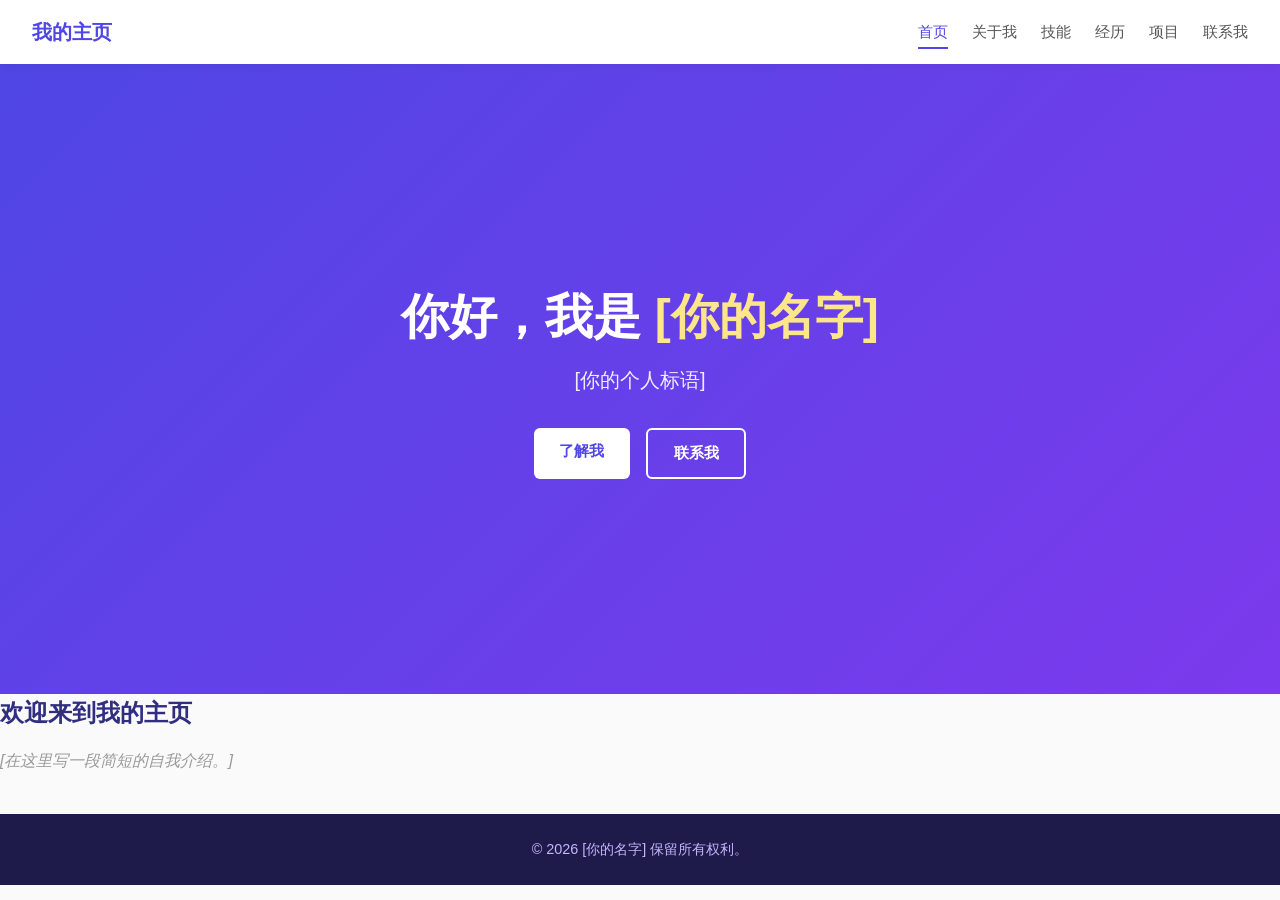
==== index.html @ 00a2c707 "Add files via upload" ====
<!DOCTYPE html>
<html lang="zh-CN">
<head>
    <meta charset="UTF-8">
    <meta name="viewport" content="width=device-width, initial-scale=1.0">
    <title>个人主页 - 首页</title>
    <link rel="stylesheet" href="style.css">
</head>
<body>
    <nav class="navbar">
        <div class="nav-brand"><a href="index.html">我的主页</a></div>
        <ul class="nav-links">
            <li><a href="index.html" class="active">首页</a></li>
            <li><a href="about.html">关于我</a></li>
            <li><a href="skills.html">技能</a></li>
            <li><a href="experience.html">经历</a></li>
            <li><a href="projects.html">项目</a></li>
            <li><a href="contact.html">联系我</a></li>
        </ul>
    </nav>

    <header class="hero">
        <div class="hero-content">
            <h1>你好，我是 <span class="highlight">[你的名字]</span></h1>
            <p class="tagline">[你的个人标语]</p>
            <div class="hero-buttons">
                <a href="about.html" class="btn btn-primary">了解我</a>
                <a href="contact.html" class="btn btn-secondary">联系我</a>
            </div>
        </div>
    </header>

    <section class="section">
        <h2>欢迎来到我的主页</h2>
        <p class="placeholder-text">[在这里写一段简短的自我介绍。]</p>
    </section>

    <footer class="footer">
        <p>&copy; 2026 [你的名字] 保留所有权利。</p>
    </footer>
</body>
</html>
---- style.css ----
* {
    margin: 0;
    padding: 0;
    box-sizing: border-box;
}

body {
    font-family: -apple-system, BlinkMacSystemFont, "Segoe UI", Roboto, Oxygen,
        Ubuntu, Cantarell, "PingFang SC", "Microsoft YaHei", "Hiragino Sans GB",
        "Noto Sans SC", sans-serif;
    color: #333;
    background: #fafafa;
    line-height: 1.6;
}

a {
    text-decoration: none;
    color: inherit;
}

/* --- Navbar --- */
.navbar {
    display: flex;
    justify-content: space-between;
    align-items: center;
    padding: 1rem 2rem;
    background: #fff;
    box-shadow: 0 2px 8px rgba(0, 0, 0, 0.06);
    position: sticky;
    top: 0;
    z-index: 100;
}

.nav-brand a {
    font-size: 1.25rem;
    font-weight: 700;
    color: #4f46e5;
}

.nav-links {
    display: flex;
    list-style: none;
    gap: 1.5rem;
}

.nav-links a {
    font-size: 0.95rem;
    font-weight: 500;
    color: #555;
    padding: 0.4rem 0;
    border-bottom: 2px solid transparent;
    transition: color 0.2s, border-color 0.2s;
}

.nav-links a:hover,
.nav-links a.active {
    color: #4f46e5;
    border-bottom-color: #4f46e5;
}

/* --- Hero (Home page) --- */
.hero {
    display: flex;
    justify-content: center;
    align-items: center;
    min-height: 70vh;
    background: linear-gradient(135deg, #4f46e5 0%, #7c3aed 100%);
    color: #fff;
    text-align: center;
    padding: 2rem;
}

.hero-content h1 {
    font-size: 3rem;
    margin-bottom: 0.5rem;
}

.hero-content .highlight {
    color: #fde68a;
}

.tagline {
    font-size: 1.25rem;
    opacity: 0.9;
    margin-bottom: 2rem;
}

.hero-buttons {
    display: flex;
    gap: 1rem;
    justify-content: center;
}

/* --- Buttons --- */
.btn {
    display: inline-block;
    padding: 0.7rem 1.6rem;
    border-radius: 6px;
    font-weight: 600;
    font-size: 0.95rem;
    transition: transform 0.15s, box-shadow 0.15s;
}

.btn:hover {
    transform: translateY(-1px);
    box-shadow: 0 4px 12px rgba(0, 0, 0, 0.15);
}

.btn-primary {
    background: #fff;
    color: #4f46e5;
}

.btn-secondary {
    border: 2px solid #fff;
    color: #fff;
}

.btn-small {
    padding: 0.4rem 1rem;
    font-size: 0.85rem;
    background: #4f46e5;
    color: #fff;
    border-radius: 4px;
}

/* --- Page Content --- */
.page-content {
    max-width: 960px;
    margin: 0 auto;
    padding: 2rem;
}

.page-content h1 {
    font-size: 2.2rem;
    margin-bottom: 1.5rem;
    color: #1e1b4b;
}

/* --- Sections --- */
.section {
    margin-bottom: 2.5rem;
}

.section h2 {
    font-size: 1.5rem;
    margin-bottom: 1rem;
    color: #312e81;
}

/* --- Placeholder --- */
.placeholder-text {
    color: #999;
    font-style: italic;
}

.placeholder-list {
    list-style: disc;
    padding-left: 1.5rem;
    color: #999;
    font-style: italic;
}

.placeholder-box {
    display: flex;
    justify-content: center;
    align-items: center;
    background: #e5e7eb;
    border-radius: 8px;
    color: #9ca3af;
    font-style: italic;
    min-height: 180px;
}

/* --- About --- */
.about-grid {
    display: grid;
    grid-template-columns: 250px 1fr;
    gap: 2rem;
    align-items: start;
}

.about-photo {
    width: 250px;
    height: 250px;
    border-radius: 12px;
}

/* --- Skills --- */
.skills-grid {
    display: grid;
    grid-template-columns: repeat(auto-fill, minmax(200px, 1fr));
    gap: 1.25rem;
}

.skill-card {
    background: #fff;
    border-radius: 8px;
    padding: 1.25rem;
    box-shadow: 0 1px 4px rgba(0, 0, 0, 0.06);
}

.skill-card h3 {
    font-size: 1.05rem;
    margin-bottom: 0.75rem;
    color: #4f46e5;
}

.skill-card ul {
    list-style: none;
    color: #999;
    font-style: italic;
}

.skill-card li {
    padding: 0.25rem 0;
}

.skill-card li::before {
    content: "• ";
    color: #c4b5fd;
}

/* --- Timeline (Experience) --- */
.timeline {
    border-left: 3px solid #c4b5fd;
    padding-left: 1.5rem;
}

.timeline-item {
    margin-bottom: 2rem;
    position: relative;
}

.timeline-item::before {
    content: "";
    position: absolute;
    left: -1.75rem;
    top: 0.4rem;
    width: 12px;
    height: 12px;
    background: #4f46e5;
    border-radius: 50%;
}

.timeline-date {
    font-size: 0.85rem;
    color: #7c3aed;
    font-weight: 600;
    margin-bottom: 0.25rem;
}

.timeline-content h3 {
    font-size: 1.1rem;
    color: #1e1b4b;
}

.company {
    font-weight: 500;
    color: #6b7280;
    margin-bottom: 0.5rem;
}

/* --- Projects --- */
.projects-grid {
    display: grid;
    grid-template-columns: repeat(auto-fill, minmax(280px, 1fr));
    gap: 1.5rem;
}

.project-card {
    background: #fff;
    border-radius: 10px;
    overflow: hidden;
    box-shadow: 0 2px 8px rgba(0, 0, 0, 0.06);
    transition: transform 0.2s;
}

.project-card:hover {
    transform: translateY(-3px);
}

.project-info {
    padding: 1.25rem;
}

.project-info h3 {
    margin-bottom: 0.5rem;
    color: #1e1b4b;
}

.project-tags {
    display: flex;
    gap: 0.5rem;
    flex-wrap: wrap;
    margin-bottom: 1rem;
}

.tag {
    background: #ede9fe;
    color: #6d28d9;
    padding: 0.2rem 0.6rem;
    border-radius: 4px;
    font-size: 0.8rem;
    font-weight: 500;
}

/* --- Contact --- */
.contact-grid {
    display: grid;
    grid-template-columns: 1fr 1fr;
    gap: 2.5rem;
}

.contact-list {
    list-style: none;
    margin: 1rem 0;
}

.contact-list li {
    padding: 0.4rem 0;
}

.social-links {
    display: flex;
    gap: 1rem;
    margin-top: 1rem;
}

.social-link {
    color: #4f46e5;
    font-weight: 500;
}

.social-link:hover {
    text-decoration: underline;
}

.contact-form {
    display: flex;
    flex-direction: column;
    gap: 1rem;
}

.form-group {
    display: flex;
    flex-direction: column;
    gap: 0.3rem;
}

.form-group label {
    font-weight: 500;
    font-size: 0.9rem;
    color: #374151;
}

.form-group input,
.form-group textarea {
    padding: 0.6rem 0.8rem;
    border: 1px solid #d1d5db;
    border-radius: 6px;
    font-size: 0.95rem;
    font-family: inherit;
    transition: border-color 0.2s;
}

.form-group input:focus,
.form-group textarea:focus {
    outline: none;
    border-color: #4f46e5;
}

.contact-form .btn-primary {
    background: #4f46e5;
    color: #fff;
    border: none;
    cursor: pointer;
    align-self: flex-start;
}

/* --- Footer --- */
.footer {
    text-align: center;
    padding: 1.5rem;
    background: #1e1b4b;
    color: #c4b5fd;
    font-size: 0.9rem;
    margin-top: 2rem;
}

/* --- Responsive --- */
@media (max-width: 768px) {
    .navbar {
        flex-direction: column;
        gap: 0.75rem;
    }

    .nav-links {
        gap: 1rem;
        flex-wrap: wrap;
        justify-content: center;
    }

    .hero-content h1 {
        font-size: 2rem;
    }

    .about-grid {
        grid-template-columns: 1fr;
        justify-items: center;
    }

    .contact-grid {
        grid-template-columns: 1fr;
    }
}
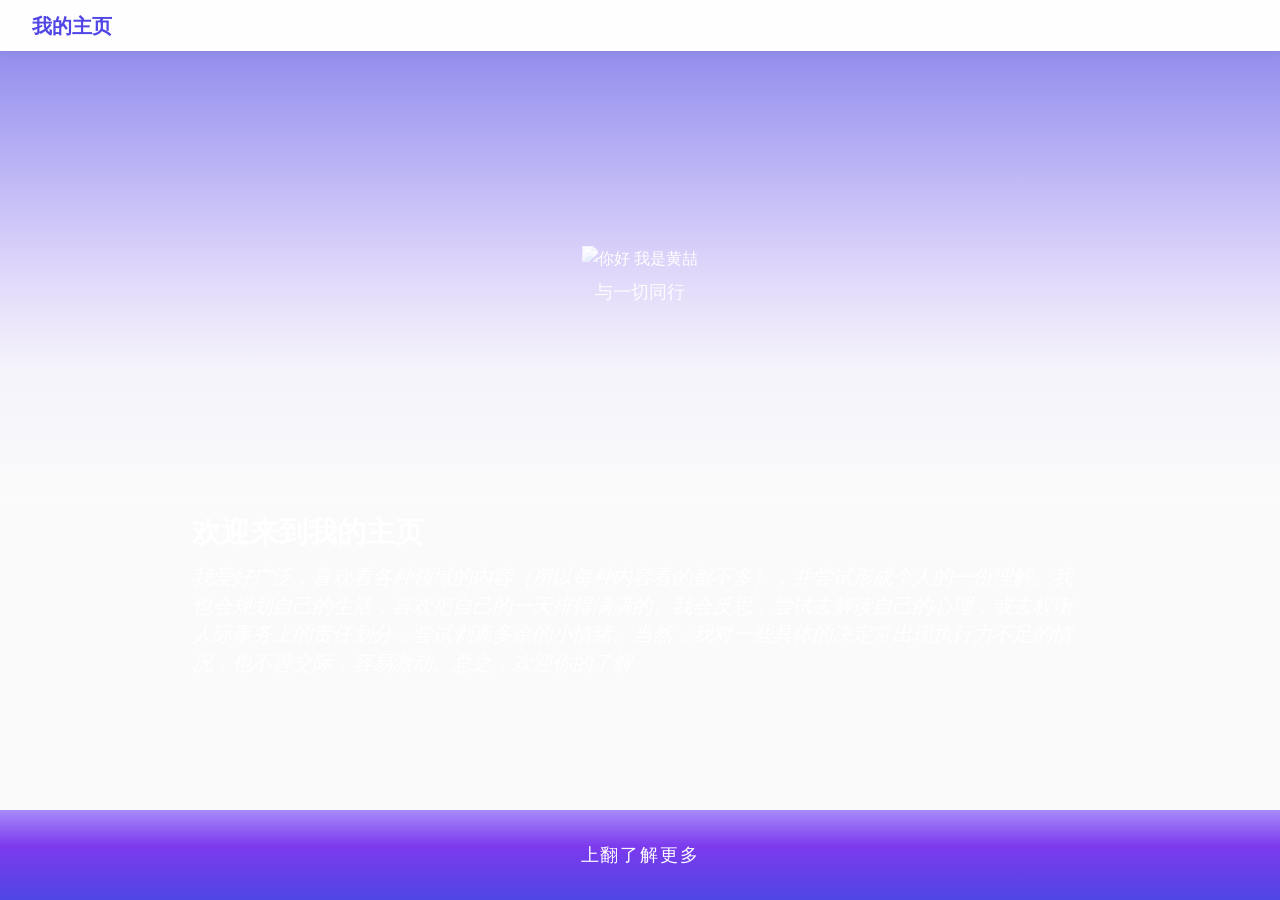
==== commit 42b8b7e9: "Add files via upload" ====
--- a/index.html
+++ b/index.html
@@ -9,34 +9,153 @@
 <body>
     <nav class="navbar">
         <div class="nav-brand"><a href="index.html">我的主页</a></div>
-        <ul class="nav-links">
-            <li><a href="index.html" class="active">首页</a></li>
-            <li><a href="about.html">关于我</a></li>
-            <li><a href="skills.html">技能</a></li>
-            <li><a href="experience.html">经历</a></li>
-            <li><a href="projects.html">项目</a></li>
-            <li><a href="contact.html">联系我</a></li>
-        </ul>
     </nav>
 
     <header class="hero">
         <div class="hero-content">
-            <h1>你好，我是 <span class="highlight">[你的名字]</span></h1>
-            <p class="tagline">[你的个人标语]</p>
-            <div class="hero-buttons">
-                <a href="about.html" class="btn btn-primary">了解我</a>
-                <a href="contact.html" class="btn btn-secondary">联系我</a>
-            </div>
+            <img src="vibe_images/index_constellation.png" class="constellation-title-img" alt="你好 我是黄喆">
+            <p class="tagline">与一切同行</p>
         </div>
     </header>
 
-    <section class="section">
+    <section class="intro-section">
         <h2>欢迎来到我的主页</h2>
-        <p class="placeholder-text">[在这里写一段简短的自我介绍。]</p>
+        <p class="placeholder-text">我爱好广泛，喜欢看各种领域的内容（所以每种内容看的都不多），并尝试形成个人的一份理解。我也会规划自己的生活，喜欢把自己的一天排得满满的。我会反思，尝试去解读自己的心理，或去权衡人际事务上的责任划分，尝试剥离多余的小情绪。当然，我对一些具体的决定常出现执行力不足的情况，也不善交际，容易激动。总之，欢迎你的了解</p>
     </section>
 
-    <footer class="footer">
-        <p>&copy; 2026 [你的名字] 保留所有权利。</p>
-    </footer>
+    <section class="content-section" id="contentSection">
+        <div class="top-bar" id="topBar">
+            <span class="top-bar-text">下翻收起</span>
+        </div>
+        <div class="content-white-box">
+            <div class="content-blue-bar"></div>
+        </div>
+        <div class="content-inner">
+            <h2><span class="grad-char">你</span><span class="grad-char">想</span><span class="grad-char">了</span><span class="grad-char">解</span><span class="grad-char">什</span><span class="grad-char">么</span></h2>
+            <div class="hero-buttons">
+                <a href="about.html" class="btn btn-reveal">介绍</a>
+                <a href="experience.html" class="btn btn-reveal">经历</a>
+                <a href="contact.html" class="btn btn-reveal">联系</a>
+            </div>
+        </div>
+        <div class="feather-decoration">
+            <img src="feather.png" alt="">
+        </div>
+    </section>
+
+    <div class="bottom-bar" id="bottomBar">
+        <span class="bottom-bar-text">上翻了解更多</span>
+    </div>
+
+    <script>
+    (function() {
+        // ===== Drag interaction =====
+        var bottomBar = document.getElementById('bottomBar');
+        var topBar = document.getElementById('topBar');
+        var contentSection = document.getElementById('contentSection');
+        var revealed = false;
+        var dragging = false;
+        var dragSource = null;
+        var startY = 0;
+        var currentY = 0;
+        var threshold;
+
+        function getThreshold() {
+            return window.innerHeight * 3 / 8;
+        }
+
+        function onStart(e, source) {
+            if (source === 'bottom' && revealed) return;
+            if (source === 'top' && !revealed) return;
+            dragging = true;
+            dragSource = source;
+            startY = e.touches ? e.touches[0].clientY : e.clientY;
+            threshold = getThreshold();
+            bottomBar.style.transition = 'none';
+            contentSection.style.transition = 'none';
+        }
+
+        function onMove(e) {
+            if (!dragging) return;
+            e.preventDefault();
+            var y = e.touches ? e.touches[0].clientY : e.clientY;
+            if (dragSource === 'bottom') {
+                var delta = startY - y;
+                if (delta < 0) delta = 0;
+                currentY = delta;
+                bottomBar.style.transform = 'translateY(-' + delta + 'px)';
+                contentSection.style.transform = 'translateY(' + (100 - delta / window.innerHeight * 100) + '%)';
+            } else {
+                var delta = y - startY;
+                if (delta < 0) delta = 0;
+                currentY = delta;
+                contentSection.style.transform = 'translateY(' + (delta / window.innerHeight * 100) + '%)';
+            }
+        }
+
+        function reveal() {
+            if (revealed) return;
+            revealed = true;
+            bottomBar.style.transition = 'transform 0.5s cubic-bezier(0.4, 0, 0.2, 1)';
+            contentSection.style.transition = 'transform 0.5s cubic-bezier(0.4, 0, 0.2, 1)';
+            bottomBar.style.transform = 'translateY(-100vh)';
+            contentSection.style.transform = 'translateY(0)';
+            setTimeout(function() {
+                var bar = document.querySelector('.content-blue-bar');
+                if (bar) bar.classList.add('bar-animate');
+            }, 600);
+        }
+
+        function collapse() {
+            if (!revealed) return;
+            revealed = false;
+            bottomBar.style.transition = 'transform 0.5s cubic-bezier(0.4, 0, 0.2, 1)';
+            contentSection.style.transition = 'transform 0.5s cubic-bezier(0.4, 0, 0.2, 1)';
+            bottomBar.style.transform = 'translateY(0)';
+            contentSection.style.transform = 'translateY(100%)';
+            var bar = document.querySelector('.content-blue-bar');
+            if (bar) bar.classList.remove('bar-animate');
+        }
+
+        function onEnd() {
+            if (!dragging) return;
+            dragging = false;
+
+            if (dragSource === 'bottom') {
+                if (currentY >= threshold) {
+                    reveal();
+                } else {
+                    bottomBar.style.transition = 'transform 0.4s cubic-bezier(0.4, 0, 0.2, 1)';
+                    contentSection.style.transition = 'transform 0.4s cubic-bezier(0.4, 0, 0.2, 1)';
+                    bottomBar.style.transform = 'translateY(0)';
+                    contentSection.style.transform = 'translateY(100%)';
+                }
+            } else {
+                if (currentY >= threshold) {
+                    collapse();
+                } else {
+                    contentSection.style.transition = 'transform 0.4s cubic-bezier(0.4, 0, 0.2, 1)';
+                    contentSection.style.transform = 'translateY(0)';
+                }
+            }
+            currentY = 0;
+            dragSource = null;
+        }
+
+        bottomBar.addEventListener('mousedown', function(e) { onStart(e, 'bottom'); });
+        bottomBar.addEventListener('touchstart', function(e) { onStart(e, 'bottom'); }, { passive: true });
+        topBar.addEventListener('mousedown', function(e) { onStart(e, 'top'); });
+        topBar.addEventListener('touchstart', function(e) { onStart(e, 'top'); }, { passive: true });
+        document.addEventListener('mousemove', onMove);
+        document.addEventListener('touchmove', onMove, { passive: false });
+        document.addEventListener('mouseup', onEnd);
+        document.addEventListener('touchend', onEnd);
+
+        if (sessionStorage.getItem('autoReveal') === '1') {
+            sessionStorage.removeItem('autoReveal');
+            reveal();
+        }
+    })();
+    </script>
 </body>
 </html>
--- a/style.css
+++ b/style.css
@@ -1,3 +1,10 @@
+@font-face {
+    font-family: 'SSJianHeiJiXiTi';
+    src: url('fonts/SSJianHeiJiXiTi.ttf') format('truetype');
+    font-weight: normal;
+    font-style: normal;
+}
+
 * {
     margin: 0;
     padding: 0;
@@ -5,12 +12,123 @@
 }
 
 body {
-    font-family: -apple-system, BlinkMacSystemFont, "Segoe UI", Roboto, Oxygen,
-        Ubuntu, Cantarell, "PingFang SC", "Microsoft YaHei", "Hiragino Sans GB",
-        "Noto Sans SC", sans-serif;
-    color: #333;
+    font-family: "DengXian", "等线", -apple-system, BlinkMacSystemFont, "Segoe UI", Roboto,
+        "PingFang SC", "Microsoft YaHei", "Hiragino Sans GB", "Noto Sans SC", sans-serif;
+    color: #fff;
     background: #fafafa;
+    background-image: url("vibe_images/bg-fusion-b_1791288833912_5f0cc9b0.png");
+    background-size: cover;
+    background-position: center;
+    background-repeat: no-repeat;
+    background-attachment: fixed;
     line-height: 1.6;
+    min-height: 100vh;
+}
+
+body.sub-page {
+    display: flex;
+    flex-direction: column;
+    min-height: 100vh;
+    font-size: 1.6rem;
+    background-image: url("vibe_images/bg-fusion-b_1791288833912_5f0cc9b0.png");
+    background-size: cover;
+    background-position: center;
+    background-repeat: no-repeat;
+    background-attachment: fixed;
+}
+
+body.sub-page .nav-brand a {
+    font-size: 1.76rem;
+}
+
+body.sub-page .nav-links a {
+    font-size: 1.44rem;
+}
+
+body.sub-page .page-content h1 {
+    font-size: 2.4rem;
+}
+
+body.sub-page .section h2 {
+    font-size: 1.76rem;
+}
+
+body.sub-page .placeholder-text {
+    font-size: 1.44rem;
+}
+
+body.sub-page .contact-list li {
+    font-size: 1.44rem;
+}
+
+body.sub-page .placeholder-list {
+    font-size: 1.36rem;
+}
+
+body.sub-page .placeholder-box {
+    font-size: 1.36rem;
+}
+
+body.sub-page .timeline-date {
+    font-size: 1.2rem;
+}
+
+body.sub-page .timeline-content h3 {
+    font-size: 1.44rem;
+}
+
+body.sub-page .company {
+    font-size: 1.28rem;
+}
+
+body.sub-page .timeline-content .placeholder-text {
+    font-size: 1.28rem;
+}
+
+body.sub-page .skill-card h3 {
+    font-size: 1.68rem;
+}
+
+body.sub-page .skill-card li {
+    font-size: 1.44rem;
+}
+
+body.sub-page .tag {
+    font-size: 1.28rem;
+}
+
+body.sub-page .project-info h3 {
+    font-size: 1.44rem;
+}
+
+body.sub-page .form-group label {
+    font-size: 1.44rem;
+}
+
+body.sub-page .form-group input,
+body.sub-page .form-group textarea {
+    font-size: 1.52rem;
+}
+
+body.sub-page .footer {
+    font-size: 1.28rem;
+}
+
+/* --- About page 0.7x text scale --- */
+body.about-page .section h2 {
+    font-size: 1.232rem;
+}
+
+body.about-page .placeholder-text {
+    font-size: 1.008rem;
+}
+
+body.about-page .placeholder-list {
+    font-size: 0.952rem;
+}
+
+body.about-page .placeholder-box {
+    font-size: 0.952rem;
 }
 
 a {
@@ -23,12 +141,15 @@
     display: flex;
     justify-content: space-between;
     align-items: center;
-    padding: 1rem 2rem;
-    background: #fff;
+    padding: 0.6rem 2rem;
+    background: rgba(255, 255, 255, 0.75);
+    backdrop-filter: blur(8px);
+    -webkit-backdrop-filter: blur(8px);
     box-shadow: 0 2px 8px rgba(0, 0, 0, 0.06);
     position: sticky;
     top: 0;
     z-index: 100;
+    flex-shrink: 0;
 }
 
 .nav-brand a {
@@ -46,7 +167,7 @@
 .nav-links a {
     font-size: 0.95rem;
     font-weight: 500;
-    color: #555;
+    color: #fff;
     padding: 0.4rem 0;
     border-bottom: 2px solid transparent;
     transition: color 0.2s, border-color 0.2s;
@@ -63,32 +184,232 @@
     display: flex;
     justify-content: center;
     align-items: center;
-    min-height: 70vh;
-    background: linear-gradient(135deg, #4f46e5 0%, #7c3aed 100%);
+    min-height: 50vh;
+    background: linear-gradient(180deg, rgba(79, 70, 229, 0.6) 0%, rgba(109, 92, 240, 0.4) 30%, rgba(167, 139, 250, 0.3) 50%, rgba(224, 215, 255, 0.2) 70%, rgba(255, 255, 255, 0.1) 100%);
     color: #fff;
     text-align: center;
-    padding: 2rem;
-}
-
-.hero-content h1 {
-    font-size: 3rem;
-    margin-bottom: 0.5rem;
+    padding: 1rem 1.5rem;
+}
+
+.constellation-title {
+    display: block;
+    margin: 0 auto 0.4rem;
+    max-width: 100%;
+}
+
+.constellation-title-img {
+    display: block;
+    margin: 0 auto 0.4rem;
+    max-width: 100%;
+    height: auto;
+    mix-blend-mode: screen;
+}
+
+.title-constellation {
+    display: block;
+    margin: 0 auto 0.5rem;
+    max-width: 100%;
+}
+
+.title-hero {
+    margin-top: -0.8rem;
+    margin-bottom: 1rem;
+    padding: 1rem;
+    text-align: center;
+}
+
+.title-constellation-img {
+    position: relative;
+    z-index: 2;
+    display: block;
+    margin: 0 auto 0.5rem;
+    max-width: 100%;
+    max-height: 80px;
+    height: auto;
+}
+
+.constellation-title-img {
+    display: block;
+    margin: 0 auto 0.4rem;
+    max-width: 100%;
+    height: auto;
+    mix-blend-mode: screen;
 }
 
 .hero-content .highlight {
-    color: #fde68a;
+    color: #fff;
 }
 
 .tagline {
-    font-size: 1.25rem;
+    font-size: 1.1rem;
     opacity: 0.9;
-    margin-bottom: 2rem;
+    color: #fff;
 }
 
 .hero-buttons {
     display: flex;
     gap: 1rem;
     justify-content: center;
+}
+
+/* --- Content Section (reveal) --- */
+.content-section {
+    position: fixed;
+    top: 0;
+    left: 0;
+    width: 100%;
+    height: 100vh;
+    background: rgba(250, 250, 250, 0.85);
+    background-image: url("vibe_images/bg-fusion-b_1791288833912_5f0cc9b0.png");
+    background-size: cover;
+    background-position: center;
+    background-repeat: no-repeat;
+    z-index: 200;
+    transform: translateY(100%);
+    display: flex;
+    flex-direction: column;
+    overflow: hidden;
+}
+
+.content-white-box {
+    width: 100%;
+    height: 216px;
+    background: transparent;
+    flex-shrink: 0;
+    display: flex;
+    align-items: flex-end;
+    overflow: hidden;
+}
+
+.content-blue-bar {
+    width: 100%;
+    height: 216px;
+    background: linear-gradient(180deg, #4f46e5 0%, transparent 100%);
+    clip-path: inset(0 0 100% 0);
+}
+
+.content-blue-bar.bar-animate {
+    animation: barBleedDown 1s ease forwards;
+}
+
+@keyframes barBleedDown {
+    from {
+        clip-path: inset(0 0 100% 0);
+    }
+    to {
+        clip-path: inset(0 0 0% 0);
+    }
+}
+
+.content-inner {
+    flex: 1;
+    display: flex;
+    flex-direction: column;
+    justify-content: flex-start;
+    align-items: center;
+    padding: 0.5rem 2rem 2rem;
+    background: transparent;
+}
+
+.content-inner h2 {
+    font-size: 2.5rem;
+    margin-bottom: 3rem;
+    margin-top: 0;
+}
+
+.grad-char {
+    background: linear-gradient(0deg, #1e3a8a, #4f46e5, #7c3aed, #c084fc);
+    -webkit-background-clip: text;
+    -webkit-text-fill-color: transparent;
+    background-clip: text;
+}
+
+/* --- Top Bar (drag-down handle) --- */
+.top-bar {
+    height: 60px;
+    background: linear-gradient(180deg, #4f46e5 0%, #7c3aed 40%, #a78bfa 100%);
+    display: flex;
+    justify-content: center;
+    align-items: center;
+    cursor: grab;
+    touch-action: none;
+    flex-shrink: 0;
+    position: relative;
+    z-index: 10;
+}
+
+.top-bar:active {
+    cursor: grabbing;
+}
+
+.top-bar-text {
+    color: #fff;
+    font-size: 1.1rem;
+    font-weight: 500;
+    letter-spacing: 0.1em;
+    animation: floatTextDown 2s ease-in-out infinite;
+}
+
+@keyframes floatTextDown {
+    0%, 100% { transform: translateY(0); }
+    50% { transform: translateY(6px); }
+}
+
+.btn-reveal {
+    background: #4f46e5;
+    color: #fff;
+    border-radius: 8px;
+}
+
+/* --- Intro Section --- */
+.intro-section {
+    max-width: 960px;
+    margin: 0 auto;
+    padding: 0.5rem 2rem 2rem;
+    color: #fff;
+}
+
+.intro-section h2 {
+    font-size: 1.8rem;
+    margin-bottom: 0.5rem;
+    color: #fff;
+}
+
+.intro-section .placeholder-text {
+    font-size: 1.275rem;
+}
+
+/* --- Bottom Bar (Home page) --- */
+.bottom-bar {
+    position: fixed;
+    bottom: 0;
+    left: 0;
+    width: 100%;
+    height: 90px;
+    background: linear-gradient(180deg, #a78bfa 0%, #7c3aed 40%, #4f46e5 100%);
+    display: flex;
+    justify-content: center;
+    align-items: center;
+    z-index: 250;
+    cursor: grab;
+    touch-action: none;
+}
+
+.bottom-bar:active {
+    cursor: grabbing;
+}
+
+.bottom-bar-text {
+    color: #fff;
+    font-size: 1.1rem;
+    font-weight: 500;
+    letter-spacing: 0.1em;
+    animation: floatText 2s ease-in-out infinite;
+}
+
+@keyframes floatText {
+    0%, 100% { transform: translateY(0); }
+    50% { transform: translateY(-6px); }
 }
 
 /* --- Buttons --- */
@@ -128,37 +449,63 @@
 .page-content {
     max-width: 960px;
     margin: 0 auto;
-    padding: 2rem;
+    padding: 0.8rem 2rem 1rem;
+    flex: 1;
 }
 
 .page-content h1 {
-    font-size: 2.2rem;
-    margin-bottom: 1.5rem;
+    font-size: 1.5rem;
+    margin-bottom: 0.5rem;
     color: #1e1b4b;
+}
+
+/* --- Page Banner (sub-pages) --- */
+.page-banner {
+    height: 12px;
+    background: #4f46e5;
+    flex-shrink: 0;
+}
+
+.fade-up {
+    animation: fadeUpIn 0.8s ease-out 0.3s both;
+}
+
+@keyframes fadeUpIn {
+    from {
+        opacity: 0;
+        transform: translateY(30px);
+    }
+    to {
+        opacity: 1;
+        transform: translateY(0);
+    }
 }
 
 /* --- Sections --- */
 .section {
-    margin-bottom: 2.5rem;
+    margin-bottom: 0.5rem;
 }
 
 .section h2 {
-    font-size: 1.5rem;
-    margin-bottom: 1rem;
+    font-size: 1.05rem;
+    margin-bottom: 0.3rem;
     color: #312e81;
 }
 
 /* --- Placeholder --- */
 .placeholder-text {
-    color: #999;
+    color: #fff;
     font-style: italic;
+    font-size: 0.85rem;
+    line-height: 1.4;
 }
 
 .placeholder-list {
     list-style: disc;
-    padding-left: 1.5rem;
-    color: #999;
+    padding-left: 1.2rem;
+    color: #fff;
     font-style: italic;
+    font-size: 0.85rem;
 }
 
 .placeholder-box {
@@ -167,22 +514,22 @@
     align-items: center;
     background: #e5e7eb;
     border-radius: 8px;
-    color: #9ca3af;
+    color: #fff;
     font-style: italic;
-    min-height: 180px;
+    min-height: 80px;
 }
 
 /* --- About --- */
 .about-grid {
     display: grid;
-    grid-template-columns: 250px 1fr;
-    gap: 2rem;
+    grid-template-columns: 100px 1fr;
+    gap: 0.8rem;
     align-items: start;
 }
 
 .about-photo {
-    width: 250px;
-    height: 250px;
+    width: 100px;
+    height: 100px;
     border-radius: 12px;
 }
 
@@ -208,7 +555,7 @@
 
 .skill-card ul {
     list-style: none;
-    color: #999;
+    color: #fff;
     font-style: italic;
 }
 
@@ -224,41 +571,68 @@
 /* --- Timeline (Experience) --- */
 .timeline {
     border-left: 3px solid #c4b5fd;
-    padding-left: 1.5rem;
+    padding-left: 1rem;
+}
+
+.timeline-horizontal {
+    display: flex;
+    gap: 1.5rem;
+    overflow-x: auto;
+    padding-bottom: 0.5rem;
+    border-left: none;
+    padding-left: 0;
+}
+
+.timeline-horizontal .timeline-item {
+    min-width: 200px;
+    border-left: 3px solid #c4b5fd;
+    padding-left: 0.8rem;
+    margin-bottom: 0;
+}
+
+.timeline-horizontal .timeline-item::before {
+    left: -0.65rem;
 }
 
 .timeline-item {
-    margin-bottom: 2rem;
+    margin-bottom: 0.5rem;
     position: relative;
 }
 
 .timeline-item::before {
     content: "";
     position: absolute;
-    left: -1.75rem;
-    top: 0.4rem;
-    width: 12px;
-    height: 12px;
+    left: -1.3rem;
+    top: 0.2rem;
+    width: 8px;
+    height: 8px;
     background: #4f46e5;
     border-radius: 50%;
 }
 
 .timeline-date {
-    font-size: 0.85rem;
+    font-size: 0.75rem;
     color: #7c3aed;
     font-weight: 600;
-    margin-bottom: 0.25rem;
+    margin-bottom: 0.1rem;
 }
 
 .timeline-content h3 {
-    font-size: 1.1rem;
+    font-size: 0.9rem;
     color: #1e1b4b;
+    margin-bottom: 0.1rem;
 }
 
 .company {
     font-weight: 500;
-    color: #6b7280;
-    margin-bottom: 0.5rem;
+    color: #fff;
+    margin-bottom: 0.1rem;
+    font-size: 0.8rem;
+}
+
+.timeline-content .placeholder-text {
+    font-size: 0.8rem;
+    line-height: 1.3;
 }
 
 /* --- Projects --- */
@@ -314,17 +688,18 @@
 
 .contact-list {
     list-style: none;
-    margin: 1rem 0;
+    margin: 0.5rem 0;
 }
 
 .contact-list li {
-    padding: 0.4rem 0;
+    padding: 0.2rem 0;
+    font-size: 0.9rem;
 }
 
 .social-links {
     display: flex;
-    gap: 1rem;
-    margin-top: 1rem;
+    gap: 0.8rem;
+    margin-top: 0.5rem;
 }
 
 .social-link {
@@ -351,7 +726,7 @@
 .form-group label {
     font-weight: 500;
     font-size: 0.9rem;
-    color: #374151;
+    color: #fff;
 }
 
 .form-group input,
@@ -381,11 +756,125 @@
 /* --- Footer --- */
 .footer {
     text-align: center;
-    padding: 1.5rem;
+    padding: 0.8rem;
     background: #1e1b4b;
     color: #c4b5fd;
-    font-size: 0.9rem;
-    margin-top: 2rem;
+    font-size: 0.8rem;
+    margin-top: auto;
+    flex-shrink: 0;
+}
+
+/* --- Sub-page Bottom Bar --- */
+.sub-bottom-bar {
+    height: 80px;
+    background: transparent;
+    flex-shrink: 0;
+    position: fixed;
+    bottom: 0;
+    left: 0;
+    width: 100%;
+    overflow: hidden;
+    animation: slideUpIn 0.8s ease-out 0.3s both;
+}
+
+@keyframes slideUpIn {
+    from {
+        transform: translateY(100%);
+    }
+    to {
+        transform: translateY(0);
+    }
+}
+
+.sub-bottom-bar::before {
+    display: none;
+}
+
+.sub-bottom-bar::after {
+    display: none;
+}
+
+/* Musical notes - evenly spaced, arithmetic sequence on x-axis */
+.sub-bottom-bar .notes {
+    position: absolute;
+    inset: 0;
+    pointer-events: none;
+    z-index: 3;
+    display: flex;
+    align-items: center;
+    justify-content: space-around;
+    padding: 0 1%;
+}
+
+.sub-bottom-bar .notes span {
+    font-size: 34px;
+    color: rgba(255, 255, 255, 0.9);
+}
+
+/* Sub-page wave decoration - fixed position, doesn't affect layout */
+.sub-page-wave {
+    position: fixed;
+    bottom: 0;
+    left: 0;
+    width: 100%;
+    height: 60px;
+    pointer-events: none;
+    z-index: 1;
+    animation: waveSlideUp 0.8s ease-out 0.3s both;
+}
+
+@keyframes waveSlideUp {
+    from {
+        transform: translateY(100%);
+    }
+    to {
+        transform: translateY(0);
+    }
+}
+
+.sub-page-wave svg {
+    width: 100%;
+    height: 100%;
+}
+
+/* Wall battlement pattern - pointed crenellations */
+.wall-battlement {
+    position: fixed;
+    bottom: 0;
+    left: 0;
+    width: 100%;
+    height: 88px;
+    pointer-events: none;
+    z-index: 1;
+    animation: waveSlideUp 0.8s ease-out 0.3s both;
+}
+
+.wall-battlement svg {
+    width: 100%;
+    height: 100%;
+}
+
+/* Feather decoration - fourth quadrant (bottom-right) of content section */
+.feather-decoration {
+    position: absolute;
+    bottom: -10%;
+    right: 0;
+    width: 50%;
+    height: 50%;
+    pointer-events: none;
+    z-index: 2;
+    display: flex;
+    align-items: flex-end;
+    justify-content: flex-end;
+}
+
+.feather-decoration img {
+    max-width: 225%;
+    max-height: 225%;
+    object-fit: contain;
+    transform: rotate(12deg);
+    transform-origin: center center;
+    filter: drop-shadow(0 0 200px rgba(255, 255, 255, 0.95)) drop-shadow(0 0 400px rgba(255, 255, 255, 0.8));
 }
 
 /* --- Responsive --- */
@@ -401,8 +890,8 @@
         justify-content: center;
     }
 
-    .hero-content h1 {
-        font-size: 2rem;
+    .constellation-title {
+        max-width: 400px;
     }
 
     .about-grid {
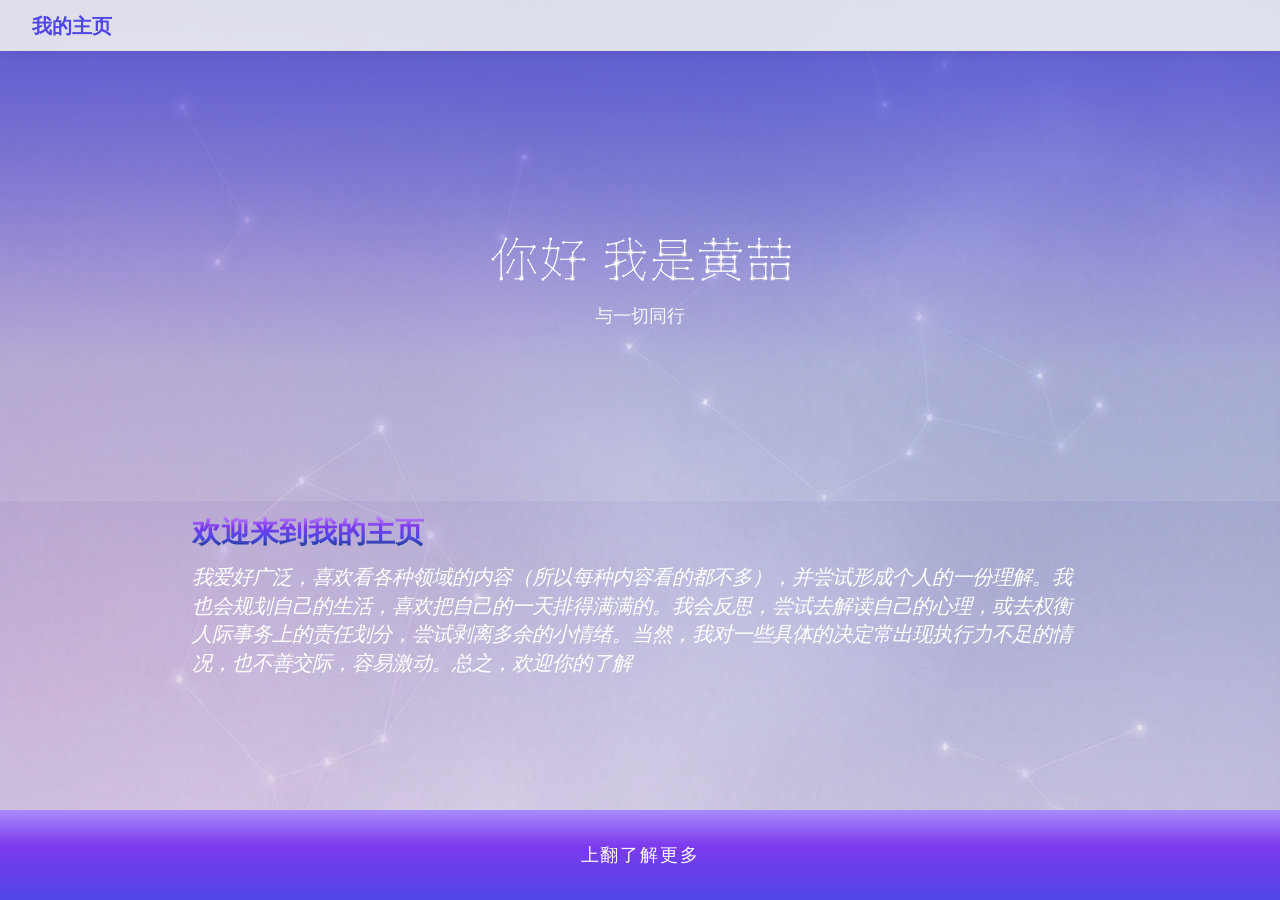
==== commit b3e72a69: "Add files via upload" ====
--- a/index.html
+++ b/index.html
@@ -19,7 +19,7 @@
     </header>
 
     <section class="intro-section">
-        <h2>欢迎来到我的主页</h2>
+        <h2><span class="grad-char">欢</span><span class="grad-char">迎</span><span class="grad-char">来</span><span class="grad-char">到</span><span class="grad-char">我</span><span class="grad-char">的</span><span class="grad-char">主</span><span class="grad-char">页</span></h2>
         <p class="placeholder-text">我爱好广泛，喜欢看各种领域的内容（所以每种内容看的都不多），并尝试形成个人的一份理解。我也会规划自己的生活，喜欢把自己的一天排得满满的。我会反思，尝试去解读自己的心理，或去权衡人际事务上的责任划分，尝试剥离多余的小情绪。当然，我对一些具体的决定常出现执行力不足的情况，也不善交际，容易激动。总之，欢迎你的了解</p>
     </section>
 
--- a/style.css
+++ b/style.css
@@ -522,7 +522,7 @@
 /* --- About --- */
 .about-grid {
     display: grid;
-    grid-template-columns: 100px 1fr;
+    grid-template-columns: 1fr;
     gap: 0.8rem;
     align-items: start;
 }
